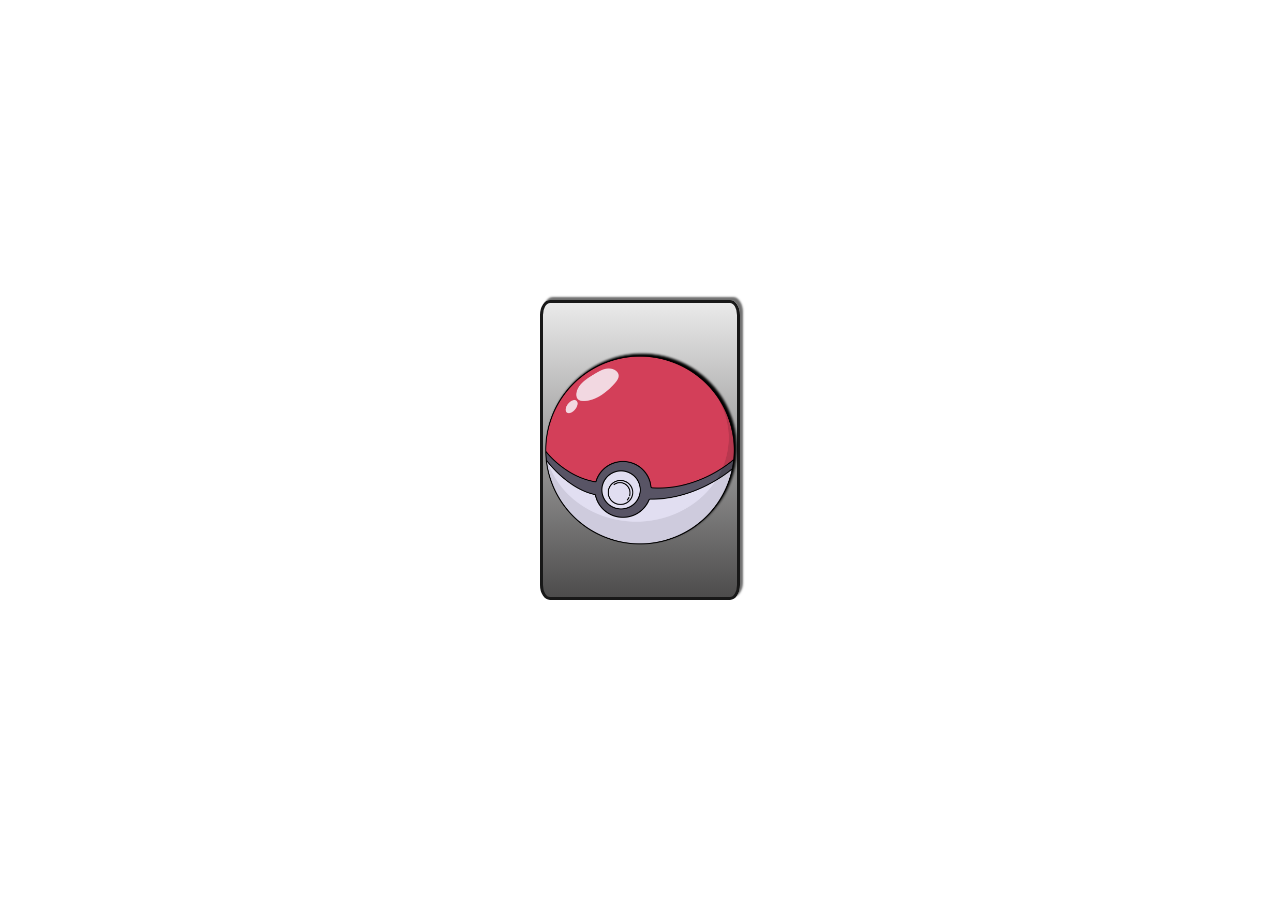
==== e01/index.html @ b03186f7 "Initial commit" ====
<!DOCTYPE html>
<html lang="es">
  <head>
    <meta charset="UTF-8" />
    <meta name="viewport" content="width=device-width, initial-scale=1.0" />
    <title>PKM</title>
    <script src="script.js" defer></script>
    <link rel="stylesheet" href="style.css" />
  </head>

  <body>
    <div id="card">
      <img id="image" src="./pokeball.png" alt="pokemon" />
      <h1 id="name"></h1>
      <h3 id="number"></h3>
      <h3 id="altura"></h3>
      <h3 id="peso"></h3>
    </div>
  </body>
</html>
---- e01/style.css ----
*{
  margin: 0;
  padding: 0;
  box-sizing: border-box;
}

body{
  height: 100vh;
  display: flex;
  justify-content: center;
  align-items: center;
}

#card{
  width: 200px;
  height: 300px;
  display: flex;
  flex-wrap: wrap;
  justify-content: center;
  flex-direction: column;
  align-content: center;
  align-items: center;
  background: linear-gradient(rgb(234, 234, 234), #4d4c4c);
  border: 3px solid #181818;
  border-radius: 5%;
  box-shadow: 3px -3px 2px #707070;
}

#image{
  width: 100%;
  filter: drop-shadow(2px -2px 1px black);
}

#name, #number{
  color: white;
  text-shadow: 3px 3px black;
}


.fire {
  background: red;
}


.grass {
  background: linear-gradient(rgb(234, 234, 234), rgb(9 92 15));
}

.water {
  background: linear-gradient(rgb(234, 234, 234), rgb(33 60 137));
}

.electric {
  background: linear-gradient(rgb(234, 234, 234), rgb(213 208 56))
}

.poison {
  background: linear-gradient(rgb(234, 234, 234), rgb(83 5 84))
}

.psychic {
  background: linear-gradient(rgb(234, 234, 234), #c289d1)
}

.ground {
  background: linear-gradient(rgb(234, 234, 234), #815911)
}

.rock {
  background: linear-gradient(rgb(234, 234, 234), #381800)
}

.rock {
  background: linear-gradient(rgb(234, 234, 234), #381800)
}

.ghost {
  background: linear-gradient(rgb(234, 234, 234), #24004c)
}

.bug {
  background: linear-gradient(rgb(234, 234, 234), #526c00)
}

.dragon {
  background: linear-gradient(rgb(234, 234, 234), #1200a3)
}

.ice {
  background: linear-gradient(rgb(234, 234, 234), #0096a9)
}
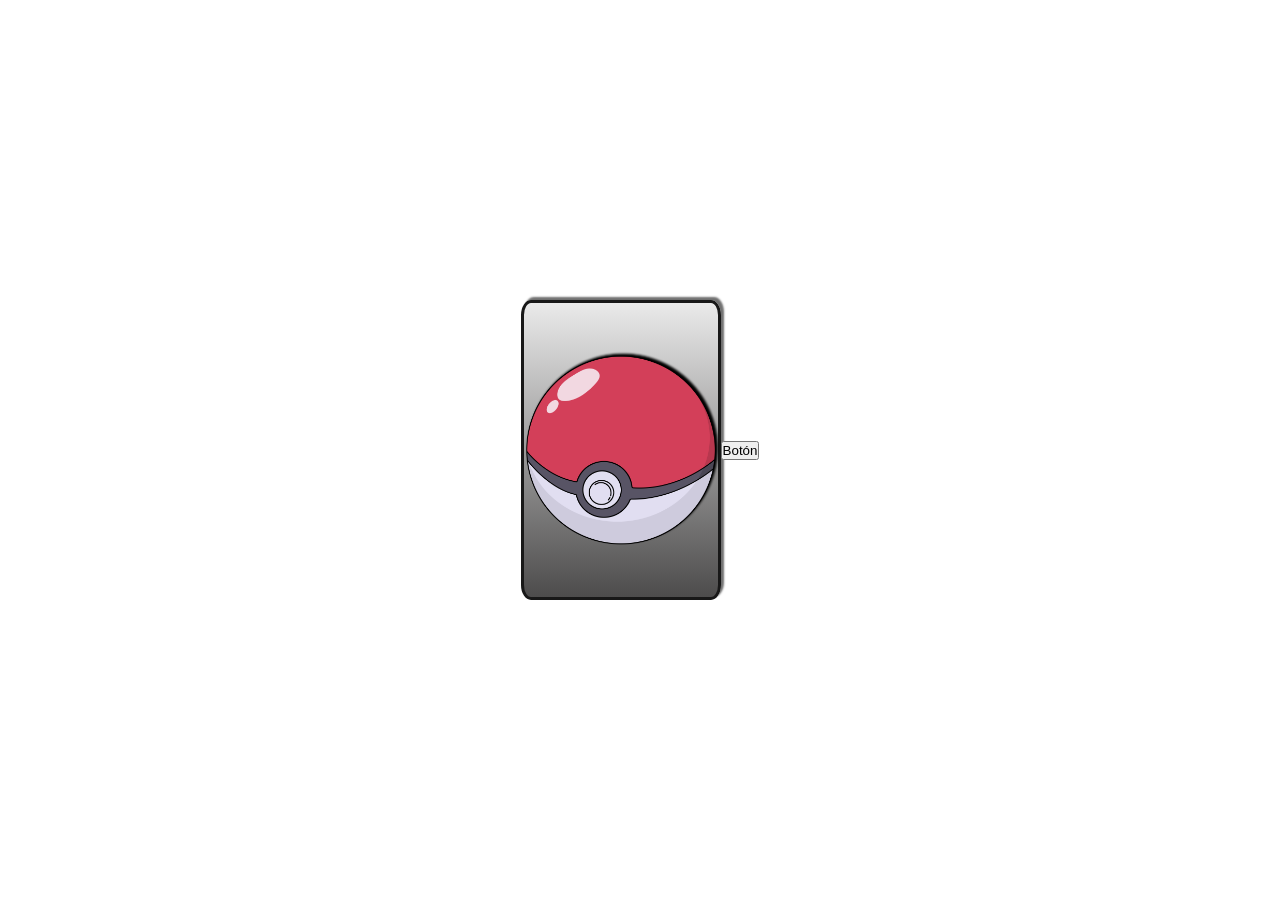
==== commit e61f8aae: "ya" ====
--- a/e01/index.html
+++ b/e01/index.html
@@ -15,6 +15,9 @@
       <h3 id="number"></h3>
       <h3 id="altura"></h3>
       <h3 id="peso"></h3>
+      <h3 id="tipo"></h3>
     </div>
+
+    <div><button id="Gachapon">Botón</button></div>
   </body>
 </html>
